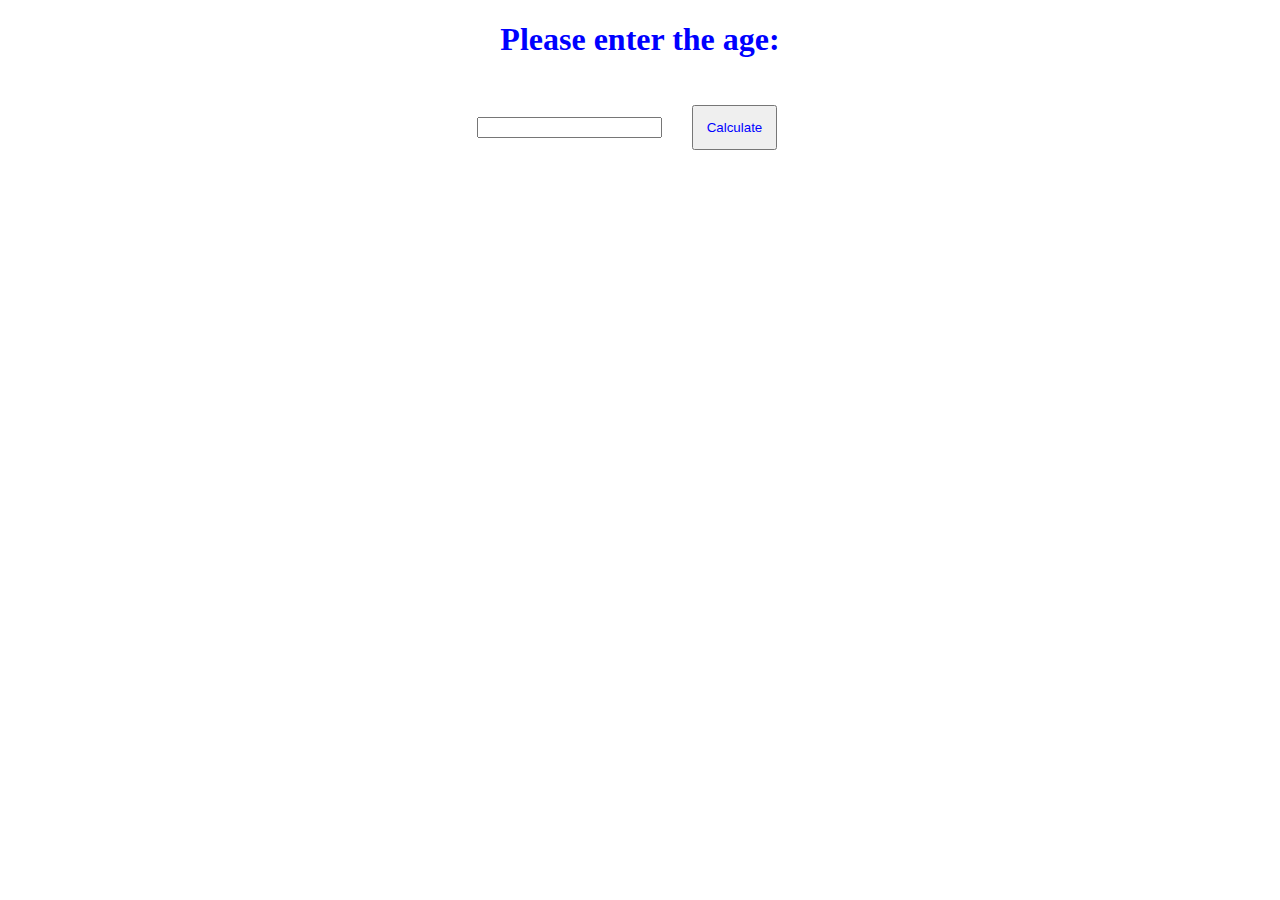
==== ageDays/index.html @ b41aedee "favicon" ====
<!DOCTYPE html>
<html lang="en">
<head>
    <meta charset="UTF-8">
    <meta http-equiv="X-UA-Compatible" content="IE=edge">
    <meta name="viewport" content="width=device-width, initial-scale=1.0">
    <link rel="icon" type="image/x-icon" href="/assets/logo-ct.png">
    <link rel="stylesheet" href="index.css">
    <title>Age to Days Calculator</title>
</head>
<body>
    <h1 id="content-title">Please enter the age: </h1>
    
    <form>
    <input type="text" id="Age">
    <input type="button" class="btn" onClick="Test()" value="Calculate">
    </form>
    
    <h1 id="content-results"></h1>

    <script src="index.js" type="module"></script>
    <script src="app.js" type="module"></script>
</body>
</html>
---- ageDays/index.css ----
html, body {
    margin: 0;
    padding: 0;
    text-align: center;
}

#content-title {
    color: blue;
}

#content-results {
    color: blue;
}

.btn {
    color: blue;
    margin: 2%;
    padding: 1%;
}
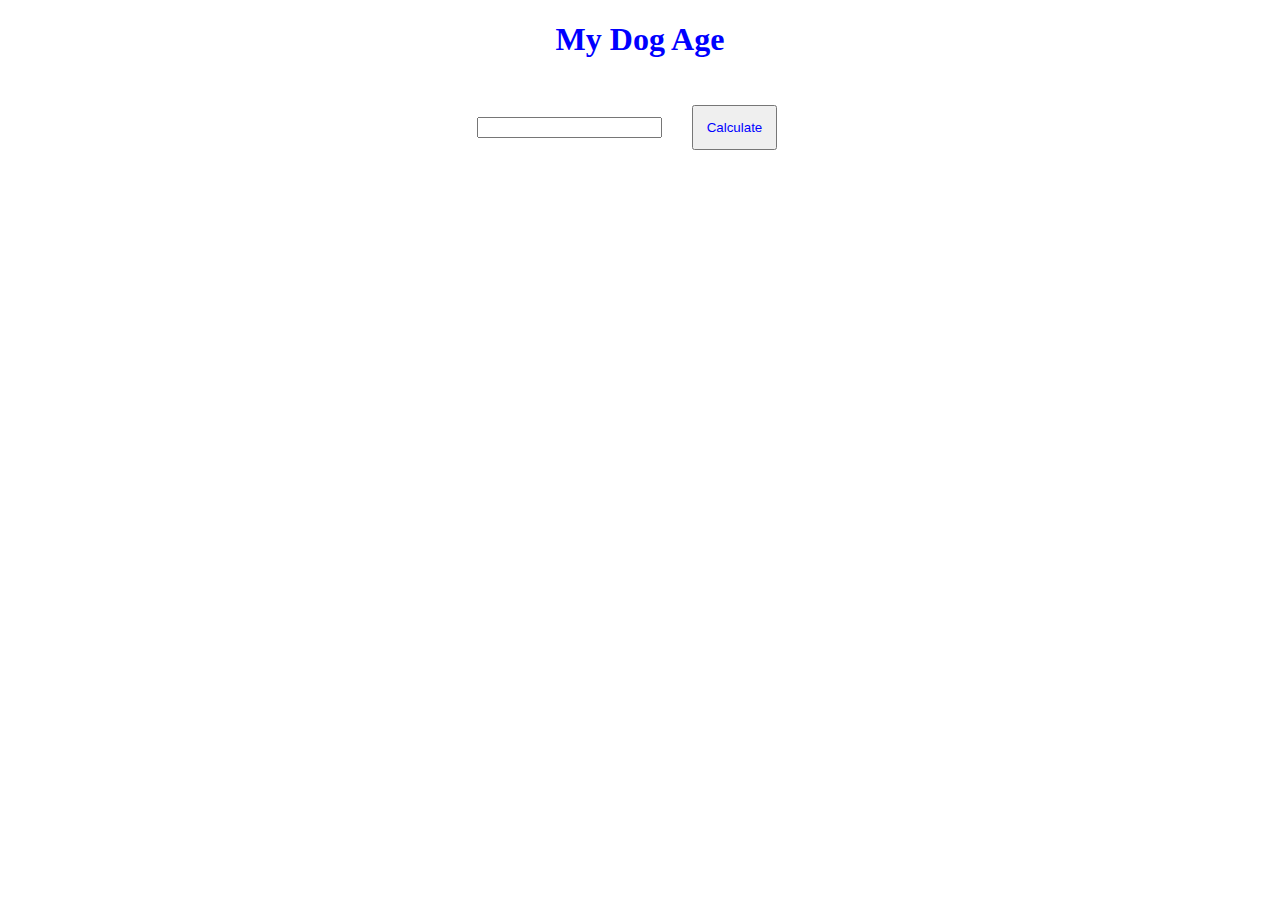
==== commit 457d39e2: "v1.1.5" ====
--- a/ageDays/index.html
+++ b/ageDays/index.html
@@ -4,9 +4,9 @@
     <meta charset="UTF-8">
     <meta http-equiv="X-UA-Compatible" content="IE=edge">
     <meta name="viewport" content="width=device-width, initial-scale=1.0">
-    <link rel="icon" type="image/x-icon" href="/assets/logo-ct.png">
     <link rel="stylesheet" href="index.css">
     <title>Age to Days Calculator</title>
+    <link rel="icon" type="image/png" href="./assets/logo-ct.png">
 </head>
 <body>
     <h1 id="content-title">Please enter the age: </h1>
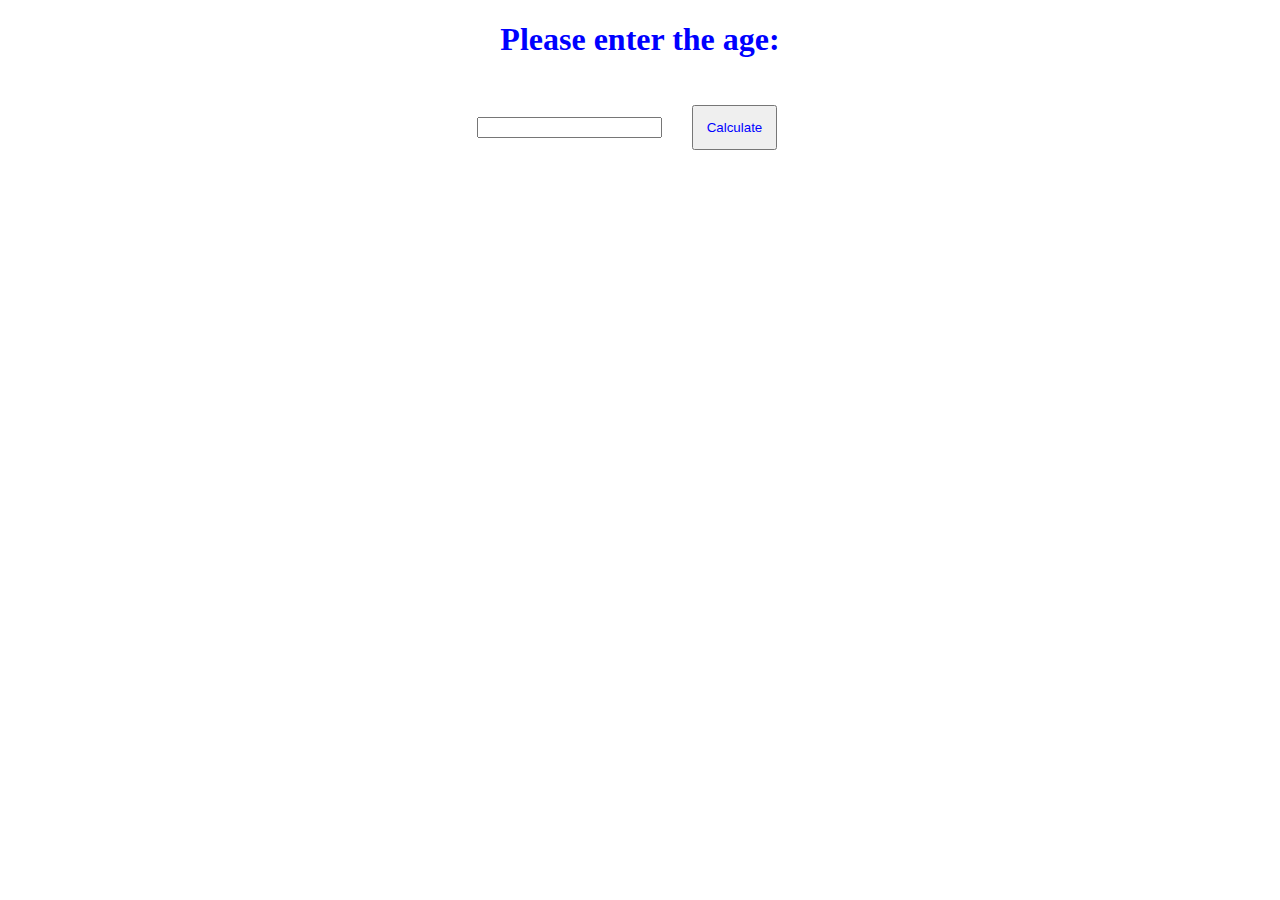
==== commit 4c92efa2: "v1.1.7" ====
--- a/ageDays/index.html
+++ b/ageDays/index.html
@@ -12,7 +12,7 @@
     <h1 id="content-title">Please enter the age: </h1>
     
     <form>
-    <input type="text" id="Age">
+    <input type="text" id="age">
     <input type="button" class="btn" onClick="Test()" value="Calculate">
     </form>
     
